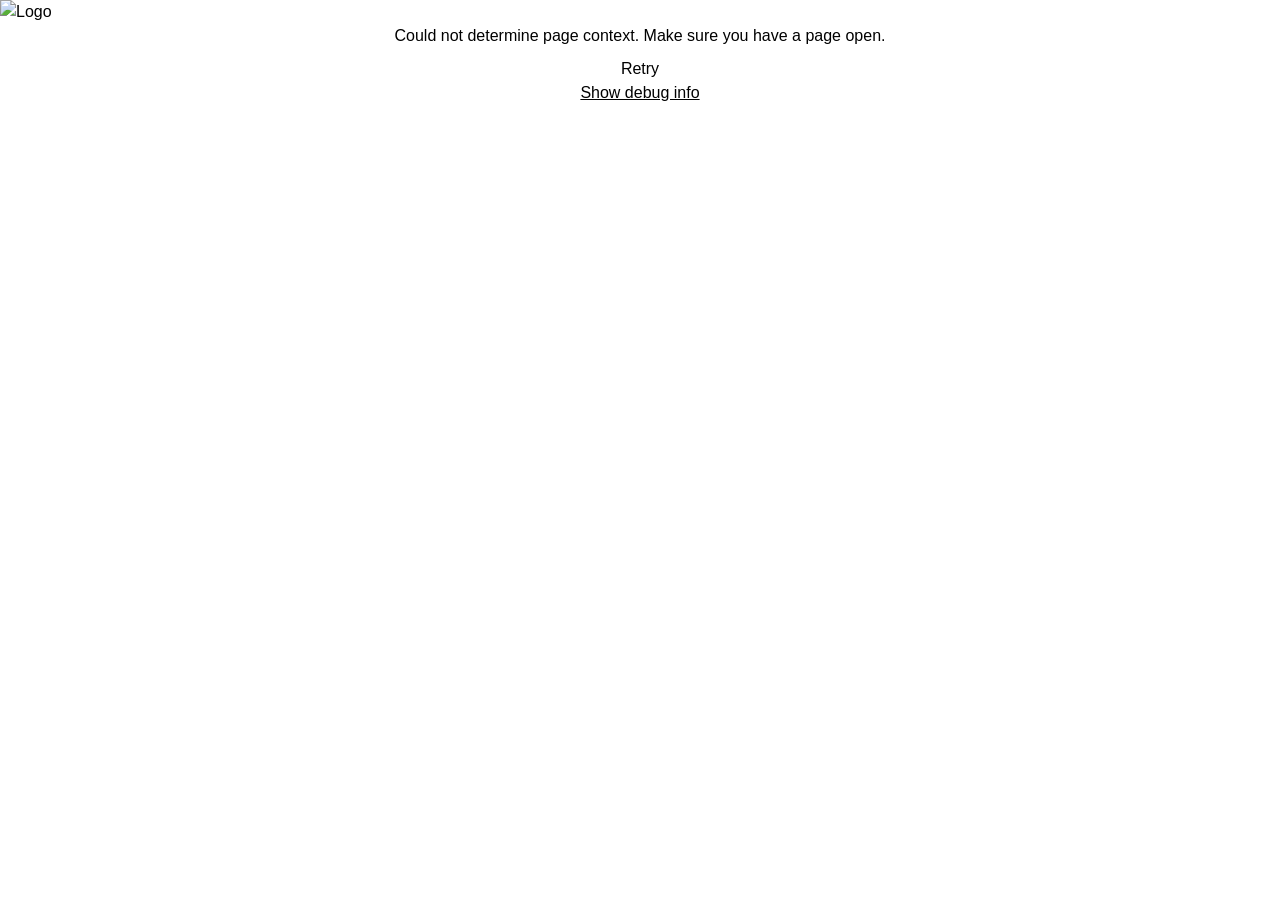
==== apps/send-for-review/index.html @ f3fc0d53 "Optimized code for the buttons" ====
﻿<!DOCTYPE html>
<html lang="en">
<head>
  <meta charset="UTF-8">
  <meta name="viewport" content="width=device-width, initial-scale=1.0">
  <title>Send For Review</title>
  <link rel="icon" href="data:,">
  <link rel="stylesheet" href="index.css">
</head>
<body>
  <div id="app"></div>

  <script type="module" src="index.js"></script>
</body>
</html>
---- apps/send-for-review/index.css ----
*,
*::before,
*::after {
  box-sizing: border-box;
  margin: 0;
  padding: 0;
}

body {
  font-family: Arial, Helvetica, sans-serif;
  background-color: var(--agt-background-bg-base-primary);
  color: var(--agt-text-icons-tx-base-title);
  line-height: 1.5;
}

.review-card {
  background-color: var(--agt-background-bg-base-white);
  border: 1px solid var(--agt-utility-navy-grey-300);
  box-shadow: var(--agt-shadow-md);
  width: 100%;
  min-height: 100vh;
  overflow: hidden;
}

.header-bar {
  display: flex;
  align-items: center;
  background-color: var(--agt-background-bg-brand);
  padding: var(--agt-spacing-md) var(--agt-spacing-lg);
  color: var(--agt-background-bg-base-white);
  font-weight: var(--agt-font-weight-bold);
  font-size: var(--agt-font-size-16);
}

.header-bar .logo {
  height: var(--agt-spacing-5xl);
  margin-right: var(--agt-spacing-md);
}

.content {
  padding: var(--agt-spacing-xl) var(--agt-spacing-2xl);
}

.status-message {
  font-weight: var(--agt-font-weight-semibold);
  margin-bottom: var(--agt-spacing-xl);
  padding: var(--agt-spacing-lg) var(--agt-spacing-xl);
  border-radius: var(--agt-roundness-main);
}

.status-message--loading {
  color: var(--agt-text-icons-tx-base-second);
  font-style: italic;
  background-color: var(--agt-background-bg-base-secondary);
}

.status-message--success {
  color: var(--agt-text-icons-tx-success);
  background-color: var(--agt-background-bg-success-light);
  border: 1px solid var(--agt-utility-dark-green-300);
}

.status-message--in-review {
  color: var(--agt-text-icons-tx-warning);
  background-color: var(--agt-background-bg-warning-light);
  border: 1px solid var(--agt-utility-yellow-200);
}

.status-message--published {
  color: var(--agt-text-icons-tx-success);
  background-color: var(--agt-background-bg-success-light);
  border: 1px solid var(--agt-utility-dark-green-300);
}

.status-message--error {
  color: var(--agt-text-icons-tx-error);
  background-color: var(--agt-background-bg-error-light);
  border: 1px solid var(--agt-utility-red-300);
}

.page-details {
  margin: var(--agt-spacing-xl) 0;
}

.detail-row {
  display: flex;
  padding: var(--agt-spacing-sm) 0;
  border-bottom: 1px solid var(--agt-utility-grey-200);
  font-size: var(--agt-font-size-14);
}

.detail-row:last-child {
  border-bottom: none;
}

.detail-row__label {
  font-weight: var(--agt-font-weight-semibold);
  color: var(--agt-text-icons-tx-brand-main);
  min-width: var(--agt-min-max-system-120px);
  flex-shrink: 0;
}

.detail-row__value {
  color: var(--agt-text-icons-tx-base-title);
  overflow-wrap: break-word;
}

.detail-row__value--warning {
  color: var(--agt-text-icons-tx-warning);
}

.detail-row__value--success {
  color: var(--agt-text-icons-tx-success);
}

.detail-row--full-width .detail-row__value {
  margin-top: var(--agt-spacing-2xs);
  padding: var(--agt-spacing-sm) var(--agt-spacing-lg);
  background-color: var(--agt-background-bg-base-primary);
  border-radius: var(--agt-roundness-main);
  font-style: italic;
}

.form-section {
  margin: var(--agt-spacing-xl) 0;
  padding-top: var(--agt-spacing-xl);
  border-top: 1px solid var(--agt-utility-grey-200);
}

.form-group {
  margin-bottom: var(--agt-spacing-xl);
}

.form-group:last-child {
  margin-bottom: 0;
}

.form-label {
  display: block;
  font-weight: var(--agt-font-weight-semibold);
  color: var(--agt-text-icons-tx-brand-main);
  margin-bottom: var(--agt-spacing-xs);
  font-size: var(--agt-font-size-14);
}

.form-label__required {
  color: var(--agt-background-bg-error-main);
}

.form-input,
.form-textarea {
  width: 100%;
  padding: var(--agt-spacing-md) var(--agt-spacing-lg);
  border: 1px solid var(--agt-utility-grey-500);
  border-radius: var(--agt-roundness-main);
  font-family: inherit;
  font-size: var(--agt-font-size-14);
  transition: border-color 0.2s, box-shadow 0.2s;
}

.form-textarea {
  resize: vertical;
  min-height: var(--agt-min-max-system-80px);
}

.form-input:focus,
.form-textarea:focus {
  outline: none;
  border-color: var(--agt-background-bg-brand);
  box-shadow: var(--agt-focused-primary);
}

.form-input--error {
  border-color: var(--agt-background-bg-error-main);
}

.form-hint {
  font-size: var(--agt-font-size-12);
  color: var(--agt-text-icons-tx-base-second);
  margin-top: var(--agt-spacing-2xs);
}

.char-counter {
  font-size: var(--agt-font-size-12);
  color: var(--agt-text-icons-tx-placeholder);
  text-align: left;
  margin-top: var(--agt-spacing-2xs);
}

.actions {
  display: flex;
  gap: var(--agt-spacing-lg);
  margin-top: var(--agt-spacing-2xl);
  padding-top: var(--agt-spacing-xl);
  border-top: 1px solid var(--agt-utility-grey-200);
}

.btn {
  display: inline-flex;
  align-items: center;
  justify-content: center;
  padding: var(--agt-spacing-md) var(--agt-spacing-2xl);
  font-size: var(--agt-font-size-14);
  font-weight: var(--agt-font-weight-semibold);
  border-radius: var(--agt-roundness-main);
  cursor: pointer;
  text-decoration: none;
  transition: background-color 0.2s, border-color 0.2s;
  border: none;
  flex: 1;
}

.btn--primary {
  background-color: var(--agt-background-bg-brand);
  color: var(--agt-background-bg-base-white);
}

.btn--primary:disabled {
  background-color: var(--agt-background-bg-disabled);
  cursor: not-allowed;
}

.btn--primary:hover:not(:disabled) {
  background-color: var(--agt-background-bg-brand-hover);
}

.btn--secondary {
  background-color: var(--agt-background-bg-base-white);
  color: var(--agt-background-bg-brand);
  border: 1px solid var(--agt-background-bg-brand);
}

.btn--secondary:hover {
  background-color: var(--agt-background-bg-brand-light);
}

.notice {
  text-align: center;
  padding: var(--agt-spacing-2xl);
}

.spinner {
  width: var(--agt-spacing-5xl);
  height: var(--agt-spacing-5xl);
  border: var(--agt-roundness-main) solid var(--agt-utility-grey-400);
  border-top-color: var(--agt-background-bg-brand);
  border-radius: var(--agt-roundness-full);
  animation: spin 1s linear infinite;
  margin: 0 auto var(--agt-spacing-xl);
}

@keyframes spin {
  to {
    transform: rotate(360deg);
  }
}

.info-note {
  font-size: var(--agt-font-size-12);
  color: var(--agt-text-icons-tx-base-second);
  margin-top: var(--agt-spacing-lg);
  text-align: center;
  padding: var(--agt-spacing-sm);
  background: var(--agt-background-bg-base-secondary);
  border-radius: var(--agt-roundness-main);
}

.info-note--warning {
  color: var(--agt-text-icons-tx-warning);
  background: var(--agt-background-bg-warning-light);
}

.info-note--info {
  color: var(--agt-text-icons-tx-brand-main);
  background: var(--agt-utility-light-blue-200);
  border: 1px solid var(--agt-utility-light-blue-300);
  font-weight: var(--agt-font-weight-semibold);
}

.debug-toggle {
  font-size: var(--agt-font-size-12);
  color: var(--agt-text-icons-tx-base-second);
  cursor: pointer;
  margin-top: var(--agt-spacing-lg);
  text-decoration: underline;
}

.debug-panel {
  margin-top: var(--agt-spacing-lg);
  padding: var(--agt-spacing-md);
  background: var(--agt-background-bg-warning-on);
  border-radius: var(--agt-roundness-main);
  font-size: var(--agt-font-size-10);
  font-family: monospace;
  white-space: pre-wrap;
  word-break: break-all;
  max-height: var(--agt-min-max-system-160px);
  overflow-y: auto;
  display: none;
}

.debug-panel--visible {
  display: block;
}

.char-count {
  font-size: var(--agt-font-size-12);
  color: var(--agt-text-icons-tx-base-tertiary);
  font-weight: normal;
}

.issue-item {
  display: inline-block;
  background-color: var(--agt-background-bg-warning-light);
  color: var(--agt-text-icons-tx-warning);
  padding: var(--agt-corner-small) var(--agt-spacing-sm);
  border-radius: var(--agt-corner-small);
  font-size: var(--agt-font-size-12);
  margin: var(--agt-corner-small) var(--agt-spacing-2xs) var(--agt-corner-small) 0;
}

/* ============================================
   NEW: Blocked / Changes Requested / Rejected
   ============================================ */

.status-message--blocked {
  color: var(--agt-text-icons-tx-warning);
  background-color: var(--agt-background-bg-warning-light);
  border: 1px solid var(--agt-utility-yellow-200);
}

.status-message--approved {
  color: var(--agt-text-icons-tx-success);
  background-color: var(--agt-background-bg-success-light);
  border: 1px solid var(--agt-utility-dark-green-300);
}

.status-message--scheduled {
  color: var(--agt-text-icons-tx-brand-main);
  background-color: var(--agt-utility-light-blue-200);
  border: 1px solid var(--agt-utility-light-blue-300);
}

.status-message--changes-requested {
  color: #e65100;
  background-color: #fff3e0;
  border: 1px solid #ffe0b2;
}

.status-message--rejected {
  color: var(--agt-text-icons-tx-error);
  background-color: var(--agt-background-bg-error-light);
  border: 1px solid var(--agt-utility-red-300);
}

/* Feedback box */
.feedback-box {
  margin: var(--agt-spacing-xl) 0;
  padding: var(--agt-spacing-lg) var(--agt-spacing-xl);
  border-radius: var(--agt-roundness-main);
  border-left: 4px solid #e65100;
  background: #fff8f0;
}

.feedback-box--rejected {
  border-left-color: var(--agt-background-bg-error-main);
  background: var(--agt-background-bg-error-light);
}

.feedback-box__header {
  font-weight: var(--agt-font-weight-bold);
  font-size: var(--agt-font-size-12);
  color: #e65100;
  margin-bottom: var(--agt-spacing-xs);
  text-transform: uppercase;
  letter-spacing: 0.5px;
}

.feedback-box--rejected .feedback-box__header {
  color: var(--agt-text-icons-tx-error);
}

.feedback-box__text {
  font-size: var(--agt-font-size-14);
  color: var(--agt-text-icons-tx-base-title);
  line-height: 1.6;
}

/* Status badges */
.status-badge {
  display: inline-block;
  padding: var(--agt-corner-small) var(--agt-spacing-lg);
  border-radius: var(--agt-roundness-full);
  font-size: var(--agt-font-size-12);
  font-weight: var(--agt-font-weight-semibold);
  text-transform: uppercase;
  letter-spacing: 0.3px;
}

.status-badge--in-review {
  background-color: var(--agt-background-bg-warning-light);
  color: var(--agt-text-icons-tx-warning);
}

.status-badge--approved {
  background-color: var(--agt-background-bg-success-light);
  color: var(--agt-text-icons-tx-success);
}

.status-badge--published {
  background-color: var(--agt-utility-light-blue-200);
  color: var(--agt-text-icons-tx-brand-main);
}

.status-badge--scheduled {
  background-color: var(--agt-utility-light-blue-200);
  color: var(--agt-text-icons-tx-brand-main);
}

.status-badge--changes-requested {
  background-color: #fff3e0;
  color: #e65100;
}

.status-badge--rejected {
  background-color: var(--agt-background-bg-error-light);
  color: var(--agt-text-icons-tx-error);
}

/* Rejection count badge */
.rejection-badge {
  display: inline-flex;
  align-items: center;
  gap: var(--agt-spacing-2xs);
  padding: var(--agt-corner-small) var(--agt-spacing-sm);
  border-radius: var(--agt-roundness-full);
  font-size: var(--agt-font-size-12);
  font-weight: var(--agt-font-weight-semibold);
  background: var(--agt-background-bg-error-light);
  color: var(--agt-text-icons-tx-error);
  margin-left: var(--agt-spacing-sm);
}

/* Warning button (for resubmit) */
.btn--warning {
  background-color: #f59e0b;
  color: #fff;
}

.btn--warning:hover {
  background-color: #d97706;
}

.priority-urgent {
  color: var(--agt-text-icons-tx-error);
  font-weight: var(--agt-font-weight-semibold);
}

.priority-standard {
  color: var(--agt-background-bg-brand);
  font-weight: var(--agt-font-weight-semibold);
}

.priority-future-deployment {
  color: var(--agt-utility-dark-blue-800);
  font-weight: var(--agt-font-weight-semibold);
}
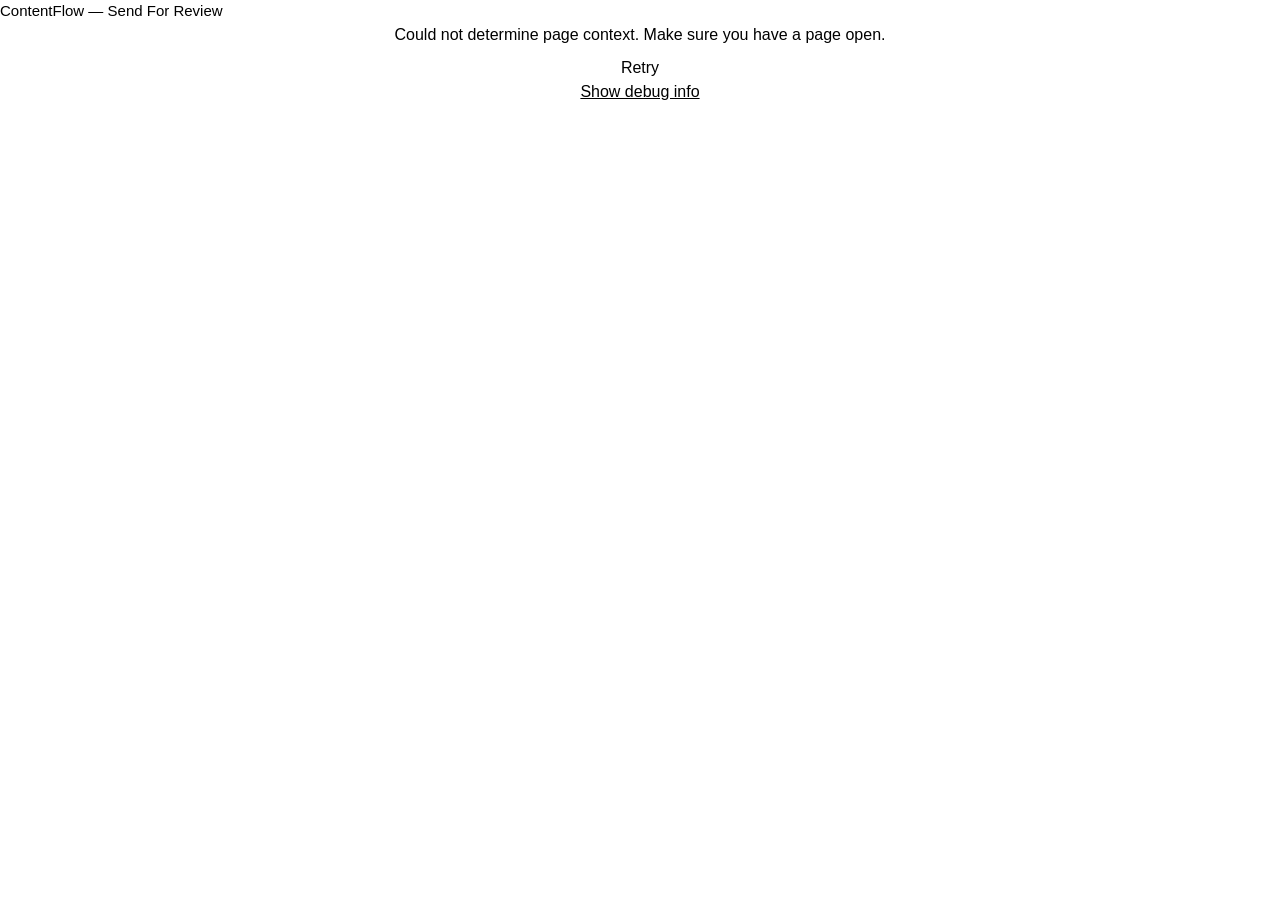
==== commit 9e4ea5a1: "Optimized code for the buttons" ====
--- a/apps/send-for-review/index.html
+++ b/apps/send-for-review/index.html
@@ -12,4 +12,4 @@
 
   <script type="module" src="index.js"></script>
 </body>
-</html>
+</html>
--- a/apps/send-for-review/index.css
+++ b/apps/send-for-review/index.css
@@ -37,6 +37,11 @@
   margin-right: var(--agt-spacing-md);
 }
 
+.header-bar .header-title {
+  flex: 1;
+  font-size: var(--agt-font-size-15, 15px);
+}
+
 .content {
   padding: var(--agt-spacing-xl) var(--agt-spacing-2xl);
 }
@@ -464,4 +469,4 @@
 .priority-future-deployment {
   color: var(--agt-utility-dark-blue-800);
   font-weight: var(--agt-font-weight-semibold);
-}
+}
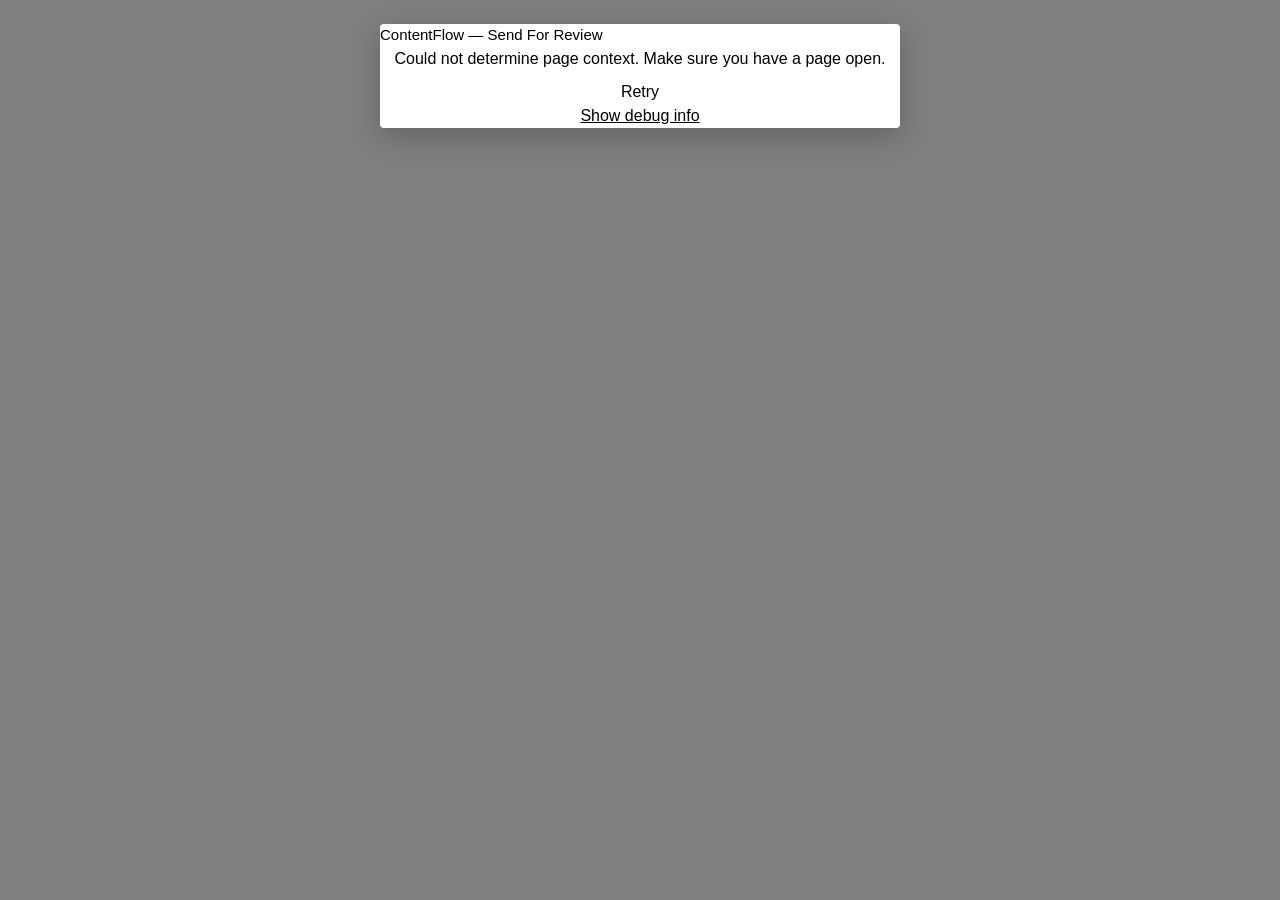
==== commit 696b8258: "Optimized code for the buttons" ====
--- a/apps/send-for-review/index.html
+++ b/apps/send-for-review/index.html
@@ -5,11 +5,15 @@
   <meta name="viewport" content="width=device-width, initial-scale=1.0">
   <title>Send For Review</title>
   <link rel="icon" href="data:,">
+  <link rel="stylesheet" href="https://www.agilent.com/styles/lib-styles.css">
   <link rel="stylesheet" href="index.css">
 </head>
 <body>
-  <div id="app"></div>
-
+  <div class="modal-overlay" id="modal-overlay">
+    <div class="modal-dialog">
+      <div id="app"></div>
+    </div>
+  </div>
   <script type="module" src="index.js"></script>
 </body>
 </html>
--- a/apps/send-for-review/index.css
+++ b/apps/send-for-review/index.css
@@ -469,4 +469,68 @@
 .priority-future-deployment {
   color: var(--agt-utility-dark-blue-800);
   font-weight: var(--agt-font-weight-semibold);
+}
+
+/* ============================================
+   MODAL OVERLAY
+   ============================================ */
+
+body {
+  background: transparent;
+}
+
+.modal-overlay {
+  position: fixed;
+  inset: 0;
+  background: rgba(0, 0, 0, 0.5);
+  display: flex;
+  align-items: flex-start;
+  justify-content: center;
+  padding: var(--agt-spacing-2xl, 24px) var(--agt-spacing-xl, 16px);
+  z-index: 1000;
+  overflow-y: auto;
+}
+
+.modal-dialog {
+  background: var(--agt-background-bg-base-white, #fff);
+  border-radius: var(--agt-roundness-main, 4px);
+  box-shadow: 0 8px 32px rgba(0, 0, 0, 0.24);
+  width: 100%;
+  max-width: 520px;
+  overflow: hidden;
+  flex-shrink: 0;
+}
+
+.header-bar {
+  position: relative;
+}
+
+.header-bar .modal-close {
+  position: absolute;
+  right: var(--agt-spacing-md, 8px);
+  top: 50%;
+  transform: translateY(-50%);
+  background: transparent;
+  border: none;
+  color: var(--agt-background-bg-base-white, #fff);
+  font-size: 20px;
+  line-height: 1;
+  cursor: pointer;
+  padding: 4px 8px;
+  border-radius: 4px;
+  opacity: 0.8;
+  transition: opacity 0.15s;
+}
+
+.header-bar .modal-close:hover {
+  opacity: 1;
+  background: rgba(255, 255, 255, 0.15);
+}
+
+/* Remove full-page height — modal sizes to content */
+.review-card,
+.status-card {
+  min-height: unset;
+  border: none;
+  box-shadow: none;
 }
